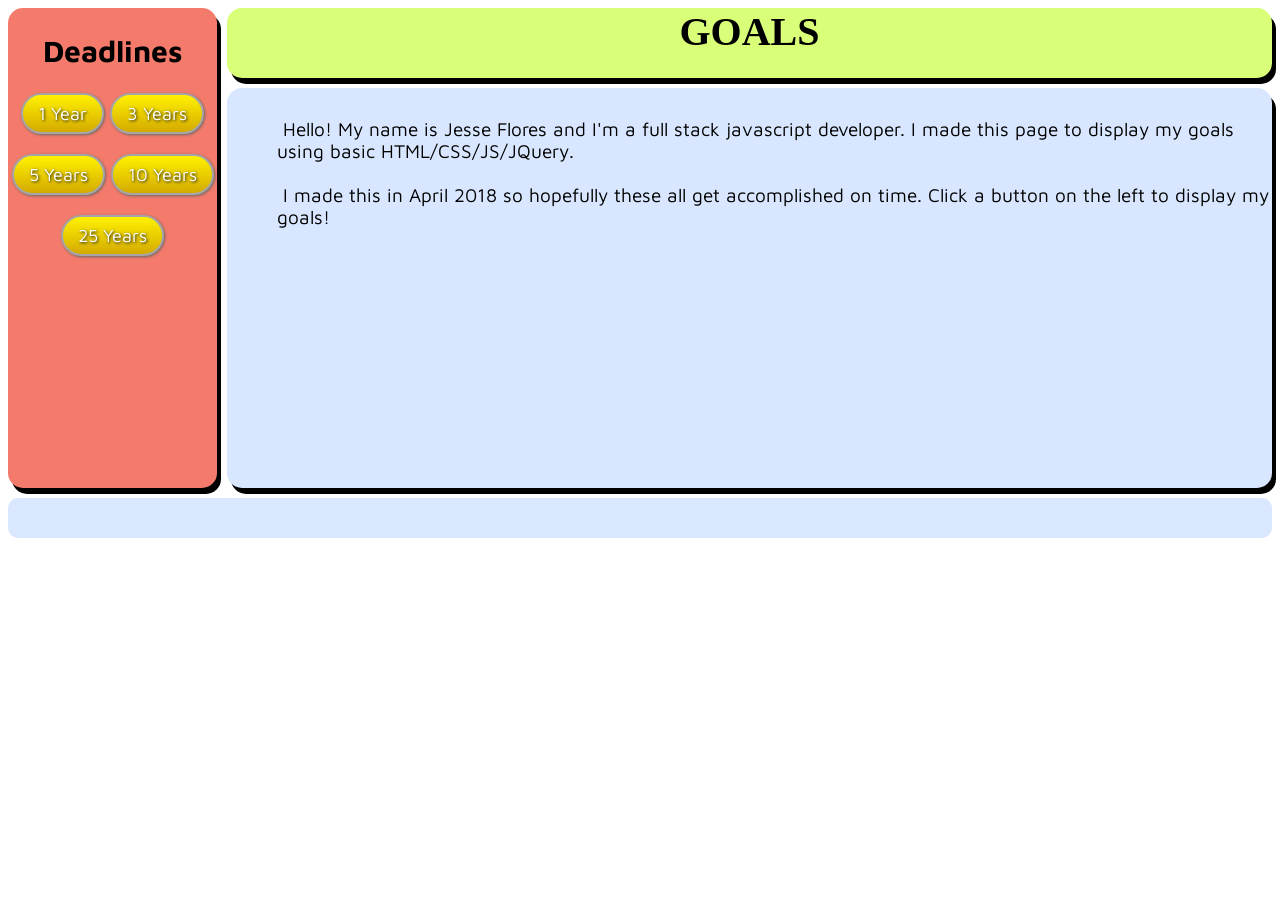
==== index.html @ 51315709 "changed folders" ====
<!DOCTYPE html>
<html lang="en" dir="ltr">
  <head>
    <meta charset="utf-8">
    <title>My goals</title>
    <link href="https://fonts.googleapis.com/css?family=Maven+Pro|Permanent+Marker" rel="stylesheet">
    <link rel="stylesheet" href="assets/style.css">
    <script
    src="http://code.jquery.com/jquery-3.3.1.slim.min.js"
    integrity="sha256-3edrmyuQ0w65f8gfBsqowzjJe2iM6n0nKciPUp8y+7E="
    crossorigin="anonymous"></script>

  </head>
  <body>
    <div class='container'>
      <div class='header'>
        <h1 class='title'>GOALS</h1>
      </div>
      <div class="menu">
        <h2>Deadlines</h2>
        <button class="btn yrOne">1 Year</button>
        <button class="btn yrThree">3 Years</button>
        <button class="btn yrFive">5 Years</button>
        <button class="btn yrTen">10 Years</button>
        <button class="btn yrTwFive">25 Years</button>
      </div>
      <div class='content'>
        <p id="contentText">&nbsp;Hello! My name is Jesse Flores and I'm a full stack javascript developer.
          I made this page to display my goals using basic HTML/CSS/JS/JQuery. <br/><br/>
          &nbsp;I made this in April 2018 so hopefully these all get accomplished on time. Click a button on the left
          to display my goals!
        </p>
        <ul class="contentList"></ul>
      </div>
      <div class='footer'>
      </div>
  </div>

  <script type="text/javascript" src="app.js"></script>
  </body>
</html>
---- assets/style.css ----
.container {
  display: grid;
  grid-gap: 10px;
  grid-template-columns: 1fr 5fr;
  grid-template-rows: 70px 400px 40px;
}

.header {
  grid-column: 2 / -1;
  background-color: #d8ff77;
  text-align: center;
  box-shadow: 4px 6px;
  border-radius: 15px;
}

.title {
  font-family: 'Permanent Marker', cursive;
  font-size: 40px;
  margin:auto;
}

.menu {
  background-color: #f47b6b;
  grid-row: 1 / 3;
  box-shadow: 4px 6px;
  border-radius: 15px;
  text-align: center;
  font-family: 'Maven Pro', sans-serif;
  font-size: 20px;
}

.content {
  grid-column: 2 / -1;
  background-color: #d8e7ff;
  box-shadow: 4px 6px;
  border-radius: 15px;
}

#contentText {
  margin-left: 50px;
  margin-top: 30px;
  font-family: 'Maven Pro', sans-serif;
  font-size: 19px;
}

.contentList {
  margin-left: 30px;
  font-family: 'Maven Pro', sans-serif;
  font-size: 18px;
}

.footer {
  grid-column: 1 / -1;
  background-color: #D9E8FE;
  border-radius: 10px;
  text-align: right;
  font-size: 12px;
}

.btn {
  background: #fff200;
  background-image: -webkit-linear-gradient(top, #fff200, #d4aa00);
  background-image: -moz-linear-gradient(top, #fff200, #d4aa00);
  background-image: -ms-linear-gradient(top, #fff200, #d4aa00);
  background-image: -o-linear-gradient(top, #fff200, #d4aa00);
  background-image: linear-gradient(to bottom, #fff200, #d4aa00);
  -webkit-border-radius: 25;
  -moz-border-radius: 25;
  border-radius: 25px;
  text-shadow: 1px 1px 3px #1a1a1a;
  -webkit-box-shadow: 1px 1px 3px #666666;
  -moz-box-shadow: 1px 1px 3px #666666;
  box-shadow: 1px 1px 3px #666666;
  font-family: 'Maven Pro', sans-serif;
  color: #ffffff;
  font-size: 18px;
  padding: 8px 15px 8px 15px;
  border: solid #a6a6a6 2px;
  text-decoration: none;
  margin-bottom: 20px;
}

.btn:hover {
  background: #9cf527;
  background-image: -webkit-linear-gradient(top, #9cf527, #81a800);
  background-image: -moz-linear-gradient(top, #9cf527, #81a800);
  background-image: -ms-linear-gradient(top, #9cf527, #81a800);
  background-image: -o-linear-gradient(top, #9cf527, #81a800);
  background-image: linear-gradient(to bottom, #9cf527, #81a800);
  text-decoration: none;
}
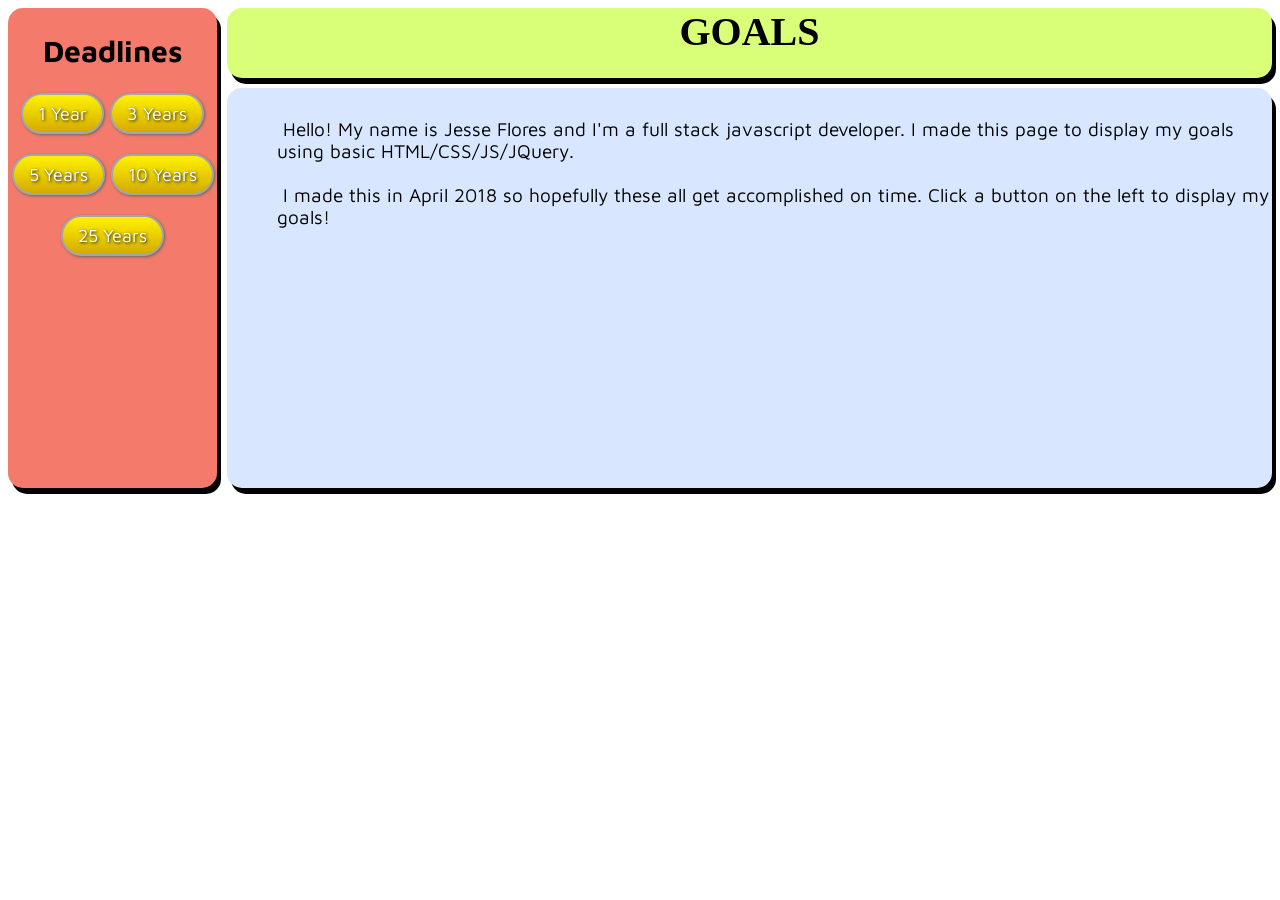
==== commit 143c59d2: "got rid of footer" ====
--- a/index.html
+++ b/index.html
@@ -6,7 +6,7 @@
     <link href="https://fonts.googleapis.com/css?family=Maven+Pro|Permanent+Marker" rel="stylesheet">
     <link rel="stylesheet" href="assets/style.css">
     <script
-    src="http://code.jquery.com/jquery-3.3.1.slim.min.js"
+    src="https://code.jquery.com/jquery-3.3.1.slim.min.js"
     integrity="sha256-3edrmyuQ0w65f8gfBsqowzjJe2iM6n0nKciPUp8y+7E="
     crossorigin="anonymous"></script>
 
@@ -32,8 +32,6 @@
         </p>
         <ul class="contentList"></ul>
       </div>
-      <div class='footer'>
-      </div>
   </div>
 
   <script type="text/javascript" src="app.js"></script>
--- a/assets/style.css
+++ b/assets/style.css
@@ -49,14 +49,6 @@
   font-size: 18px;
 }
 
-.footer {
-  grid-column: 1 / -1;
-  background-color: #D9E8FE;
-  border-radius: 10px;
-  text-align: right;
-  font-size: 12px;
-}
-
 .btn {
   background: #fff200;
   background-image: -webkit-linear-gradient(top, #fff200, #d4aa00);
@@ -78,6 +70,7 @@
   border: solid #a6a6a6 2px;
   text-decoration: none;
   margin-bottom: 20px;
+  cursor: pointer;
 }
 
 .btn:hover {
